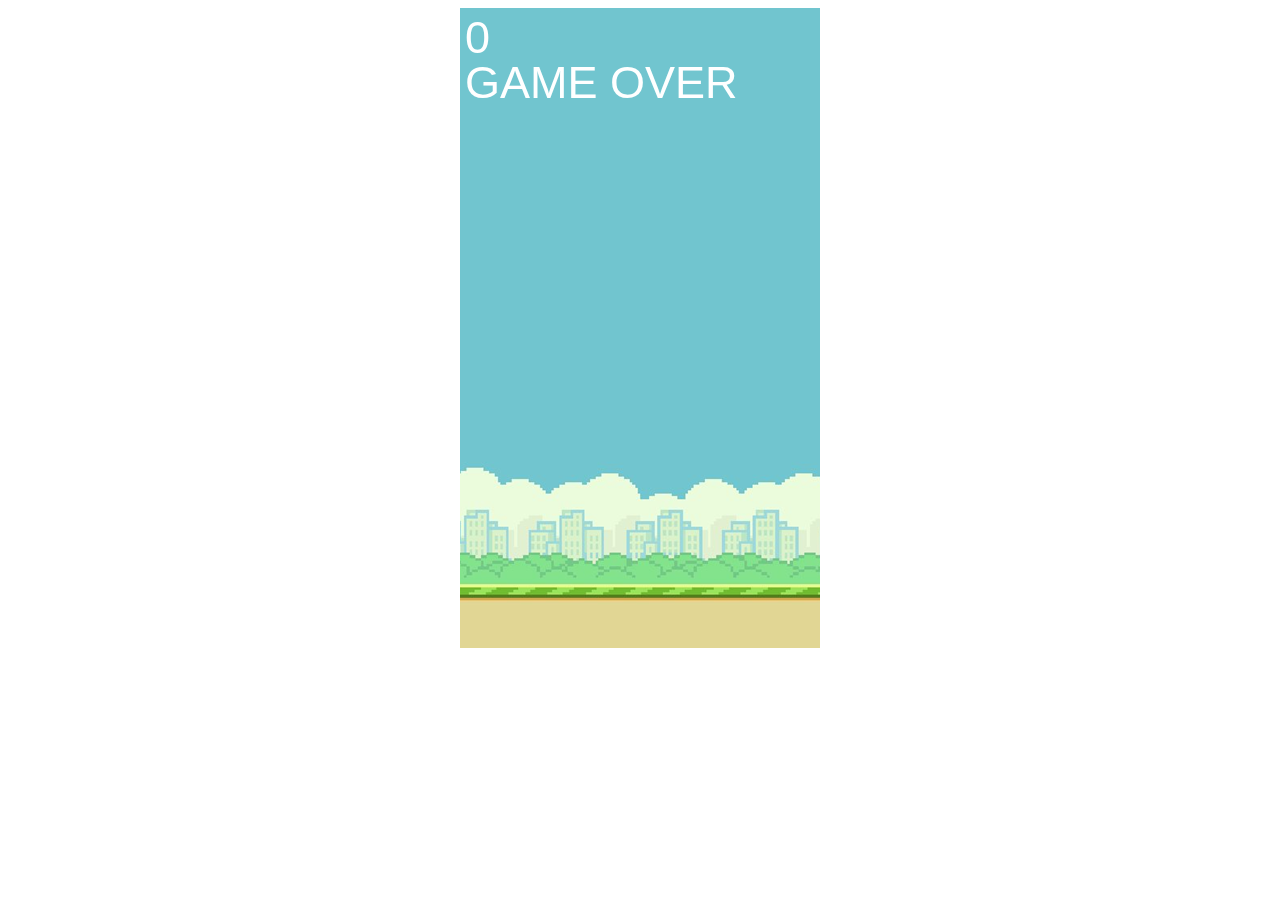
==== flappyJS/index.html @ 557ef43f "hice un repo para vincular el trabajo con la net :p" ====
<!DOCTYPE html>
<html lang="en">
<head>
    <meta charset="UTF-8">
    <meta name="viewport" content="width=device-width, initial-scale=1.0">
    <title>Flappy CosmoPedia</title>
    <link rel="stylesheet" href="flappy.css">
    <script src="flappy.js"></script>
<!DOCTYPE html>
<html lang="en">
<head>
    <meta charset="UTF-8">
    <meta name="viewport" content="width=device-width, initial-scale=1.0">
    <title>Document</title>
</head>
<body>
    <canvas id="board"></canvas>
</body>
</html>
---- flappyJS/flappy.css ----
body{
    font-family: 'Courier New', Courier, monospace;
    text-align: center;
}

#board{
    /* background-color:skyblue; */
    background-image: url('flappybirdbg.png');
}
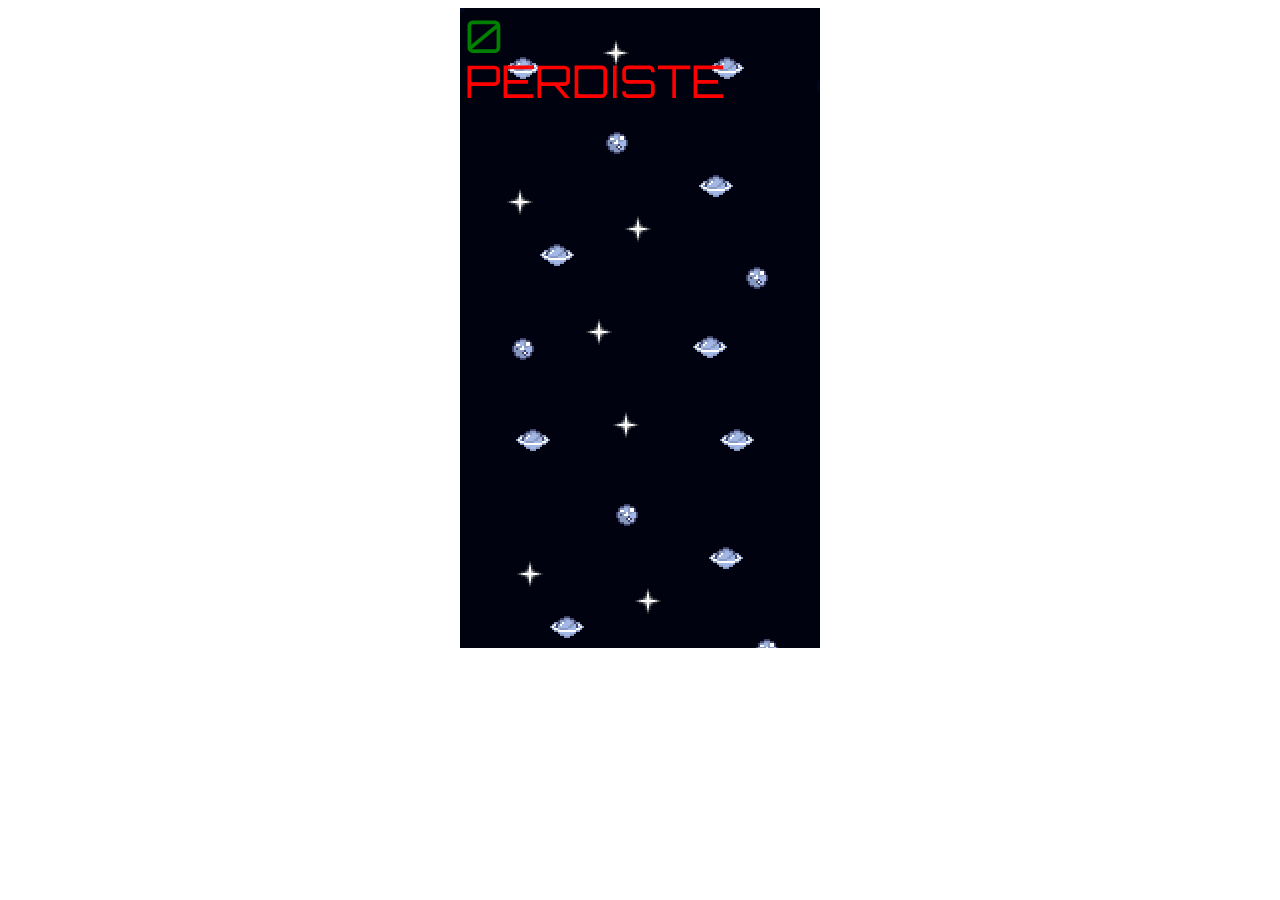
==== commit f1c7dadb: "ultimos detalles" ====
--- a/flappyJS/index.html
+++ b/flappyJS/index.html
@@ -3,15 +3,12 @@
 <head>
     <meta charset="UTF-8">
     <meta name="viewport" content="width=device-width, initial-scale=1.0">
+    <link rel="preconnect" href="https://fonts.gstatic.com" />
+    <link href="https://fonts.googleapis.com/css2?family=Orbitron:wght@400;500;600;700;800;900&display=swap"
+      rel="stylesheet" />
     <title>Flappy CosmoPedia</title>
     <link rel="stylesheet" href="flappy.css">
     <script src="flappy.js"></script>
-<!DOCTYPE html>
-<html lang="en">
-<head>
-    <meta charset="UTF-8">
-    <meta name="viewport" content="width=device-width, initial-scale=1.0">
-    <title>Document</title>
 </head>
 <body>
     <canvas id="board"></canvas>
--- a/flappyJS/flappy.css
+++ b/flappyJS/flappy.css
@@ -1,9 +1,9 @@
 body{
-    font-family: 'Courier New', Courier, monospace;
+    font-family: 'Orbitron', sans-serif;
     text-align: center;
 }
 
 #board{
     /* background-color:skyblue; */
-    background-image: url('flappybirdbg.png');
+    background-image: url('fondo.png');
 }